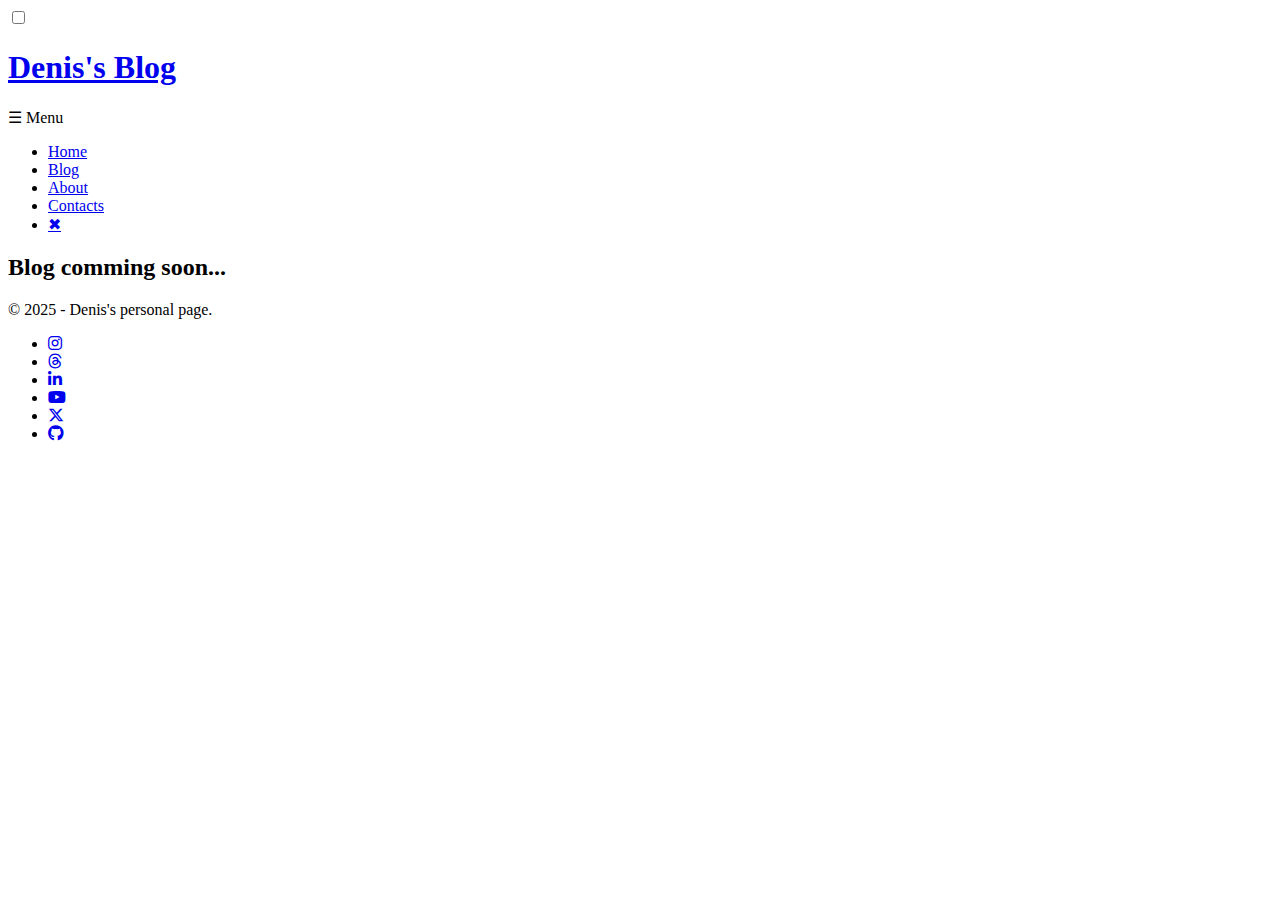
==== blog.html @ b0a31927 "Add files via upload" ====
<!DOCTYPE html>
<html lang="en">
<head>
    <meta charset="UTF-8">
    <meta name="viewport" content="width=device-width, initial-scale=1.0">
    <title>Blog</title>
    <link rel="stylesheet" href="styles/global.css">
    <link rel="stylesheet" href="https://cdnjs.cloudflare.com/ajax/libs/font-awesome/6.7.2/css/all.min.css">
</head>
<body>
    <nav class="nav-body">
        <input type="checkbox" id="nav-toggle">
        <div class="site">
            <header>
                <h1><a href="index.html">Denis's Blog</a></h1>
            
                <label for="nav-toggle" class="menu-button">
                    <span class="open">☰ Menu</span>
                </label>
                
                <nav class="main-nav">
                    <ul>
                        <li><a href="index.html">Home</a></li>
                        <li><a href="blog.html">Blog</a></li>
                        <li><a href="about.html">About</a></li>
                        <li><a href="contacts.html">Contacts</a></li>
                        <li class="close"><a href="index.html">✖</a></li>
                    </ul>
                </nav>
            </header>
        </div>
    </nav>
    
    <main class="blog">
        <h2>Blog comming soon...</h2>
    </main>

    <footer>
        <p>© 2025 - Denis's personal page.</p>
        <ul>
            <li><a href="https://www.instagram.com/denis_hristov/"><i class="fa-brands fa-instagram"></i></a></li>
            <li><a href="https://www.threads.net/@denis_hristov/"><i class="fa-brands fa-threads"></i></a></li>
            <li><a href="https://www.linkedin.com/in/denis-hristov-profile/"><i class="fa-brands fa-linkedin-in"></i></a></li>
            <li><a href="https://www.youtube.com/@denis_hristov"><i class="fa-brands fa-youtube"></i></a></li>
            <li><a href="https://x.com/denis_hristov45?s=21"><i class="fa-brands fa-x-twitter"></i></a></li>
            <li><a href="https://github.com/denis-hristov"><i class="fa-brands fa-github"></i></a></li>
        </ul>
    </footer>

</body>
</html>
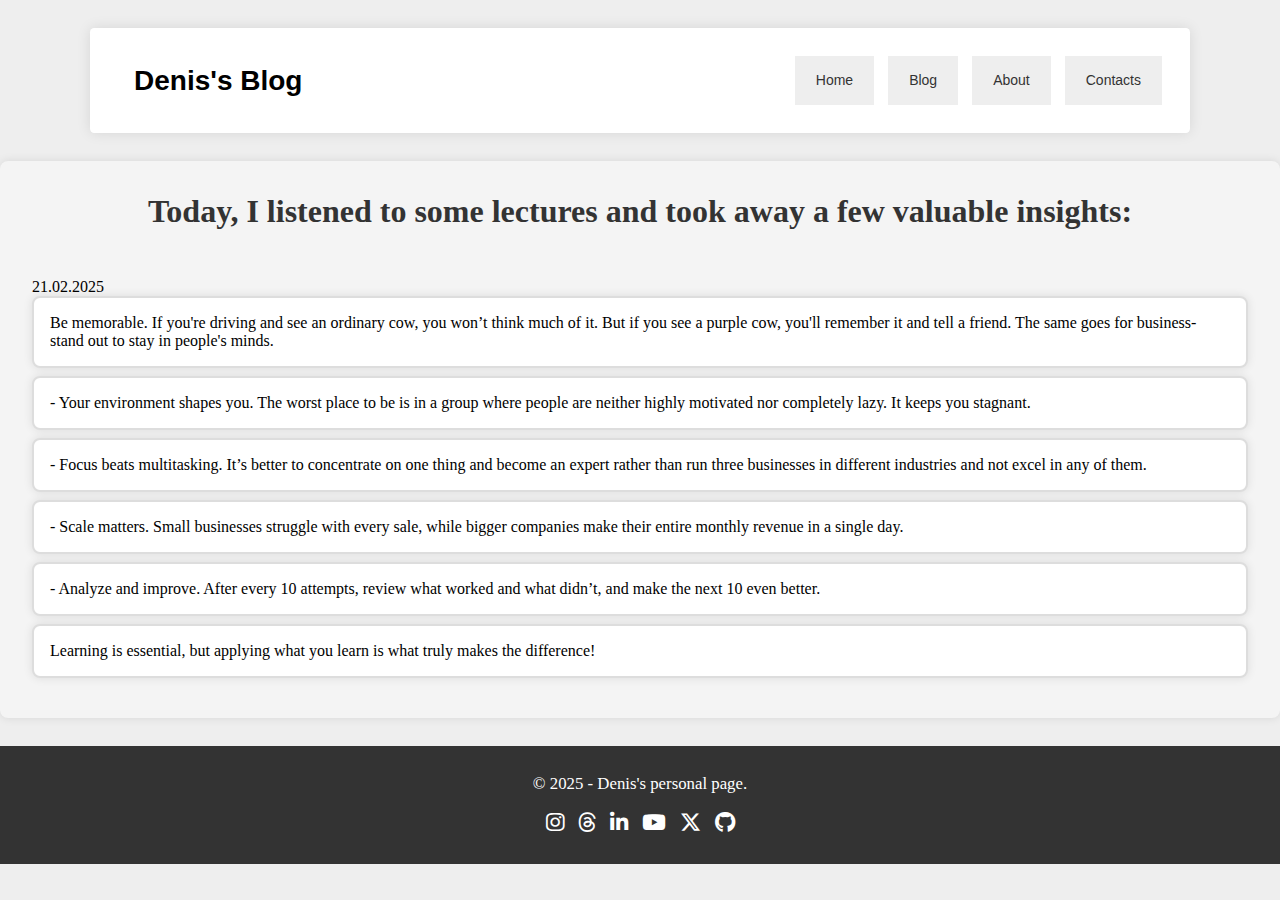
==== commit e1f8902a: "Fixes" ====
--- a/blog.html
+++ b/blog.html
@@ -32,7 +32,14 @@
     </nav>
     
     <main class="blog">
-        <h2>Blog comming soon...</h2>
+        <h2>Today, I listened to some lectures and took away a few valuable insights:</h2>
+            <div className="smallText">21.02.2025</div>
+            <p>Be memorable. If you're driving and see an ordinary cow, you won’t think much of it. But if you see a purple cow, you'll remember it and tell a friend. The same goes for business-stand out to stay in people's minds.</p>
+            <p> - Your environment shapes you. The worst place to be is in a group where people are neither highly motivated nor completely lazy. It keeps you stagnant.</p>
+            <p> - Focus beats multitasking. It’s better to concentrate on one thing and become an expert rather than run three businesses in different industries and not excel in any of them.</p>
+            <p> - Scale matters. Small businesses struggle with every sale, while bigger companies make their entire monthly revenue in a single day.</p>
+            <p> - Analyze and improve. After every 10 attempts, review what worked and what didn’t, and make the next 10 even better.</p>
+            <p>Learning is essential, but applying what you learn is what truly makes the difference!</p>
     </main>
 
     <footer>
--- a/styles/global.css
+++ b/styles/global.css
@@ -0,0 +1,4 @@
+@import url(reset.css);
+@import url(navigation.css);
+@import url(footer.css);
+@import url(main.css);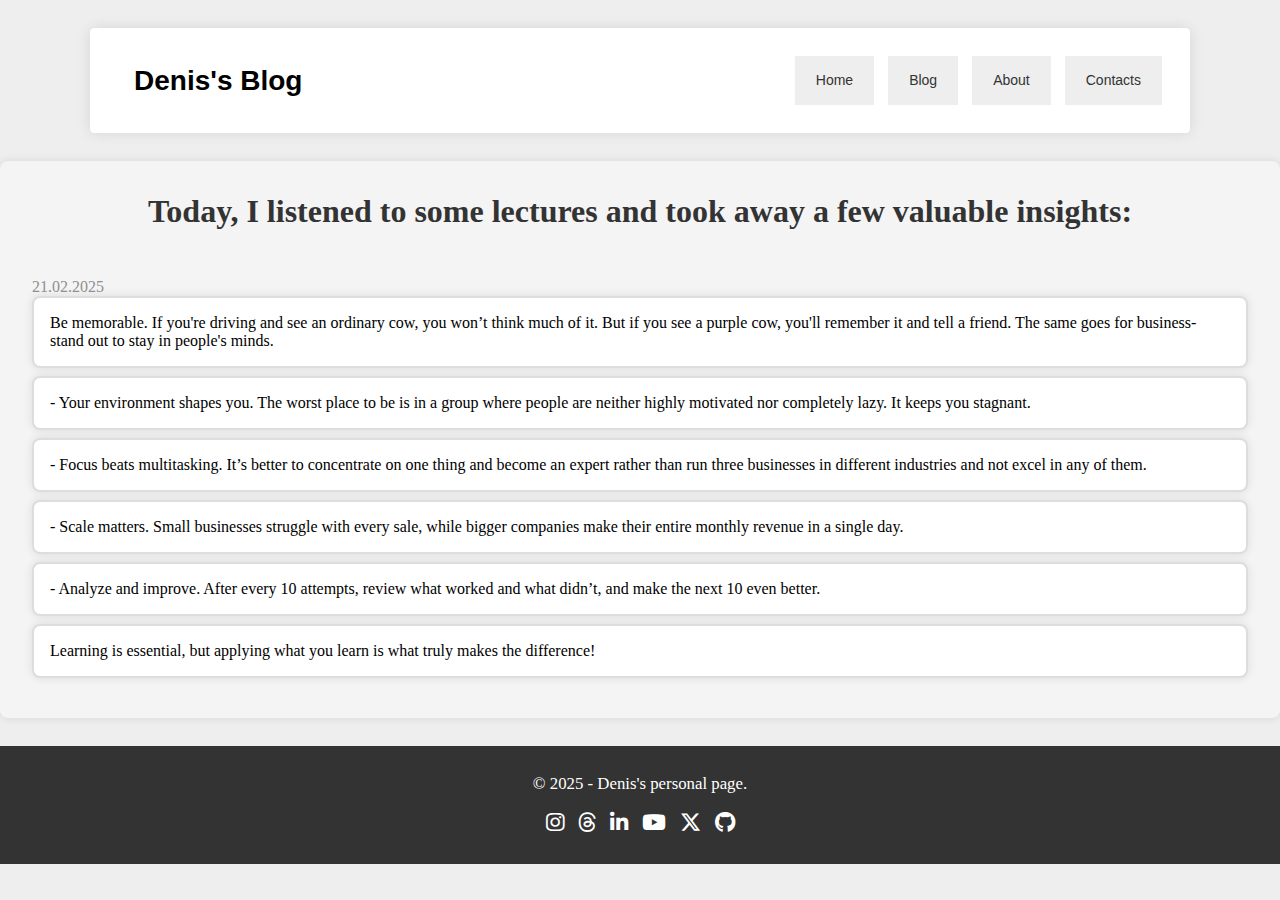
==== commit 3749771f: "Update blog.html" ====
--- a/blog.html
+++ b/blog.html
@@ -33,7 +33,7 @@
     
     <main class="blog">
         <h2>Today, I listened to some lectures and took away a few valuable insights:</h2>
-            <div className="smallText">21.02.2025</div>
+            <div class="smallText">21.02.2025</div>
             <p>Be memorable. If you're driving and see an ordinary cow, you won’t think much of it. But if you see a purple cow, you'll remember it and tell a friend. The same goes for business-stand out to stay in people's minds.</p>
             <p> - Your environment shapes you. The worst place to be is in a group where people are neither highly motivated nor completely lazy. It keeps you stagnant.</p>
             <p> - Focus beats multitasking. It’s better to concentrate on one thing and become an expert rather than run three businesses in different industries and not excel in any of them.</p>
@@ -55,4 +55,4 @@
     </footer>
 
 </body>
-</html>+</html>
